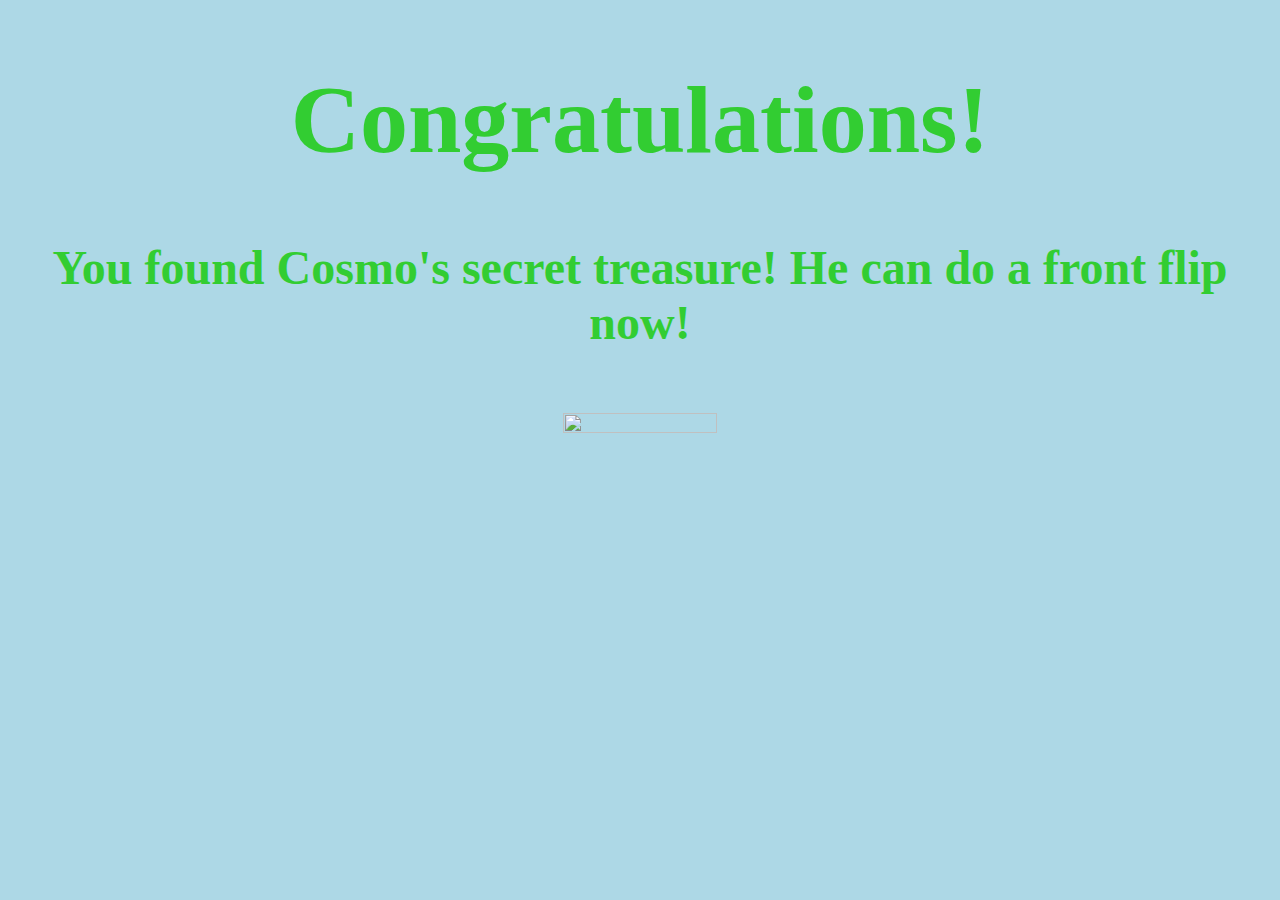
==== web9.html @ 99554c43 "Add files via upload" ====
<!DOCTYPE html>
<html>
<head>
<link rel="stylesheet" href="style.css">
<title>COSMO TREASURE HUNT</title>
<link rel="shortcut icon" href="https://i7.pngguru.com/preview/417/163/778/buried-treasure-stock-photography-chest-clip-art-box.jpg" />
</head>

<body>
<h1>Congratulations!</h1>
<h2>You found Cosmo's secret treasure! He can do a front flip now!<h2>
<div><img id="cosmo" src="https://www.cartoon-clipart.co/amp/images/cosmo.png"/></div>
</body>
</html>
---- style.css ----
body{
background-color:LightBlue;
text-align: center;
color:limegreen;
font-size:300%;
font-family: fantasy;
}

h2{
font-size: 100%}

#cosmo{
display: block;
margin-left: auto;
margin-right: auto;
width: 35%;
height: 35%;
}

#cosmo:hover{
transform: rotate(360deg);
transition-duration:2s;
}

.button1{
text-decoration:none;
float:right;
color:lightblue;
background-color:lightblue;
}


.button1:hover{
float:right;
padding:15px;
color:limegreen;
background-color:gold;
border-radius:20px;
}

#map{
height:500px;
}

#island{
float: left;
width: 25%;
height: 300px;
margin: 4%;
}

.button2{
text-decoration: none;
padding:15px;
color:limegreen;
background-color:gold;
border-radius:20px;
}

#treasure{
float: left;
width: 15%;
height: 200px;
}

#boom{
height: 500px;
width:25%;
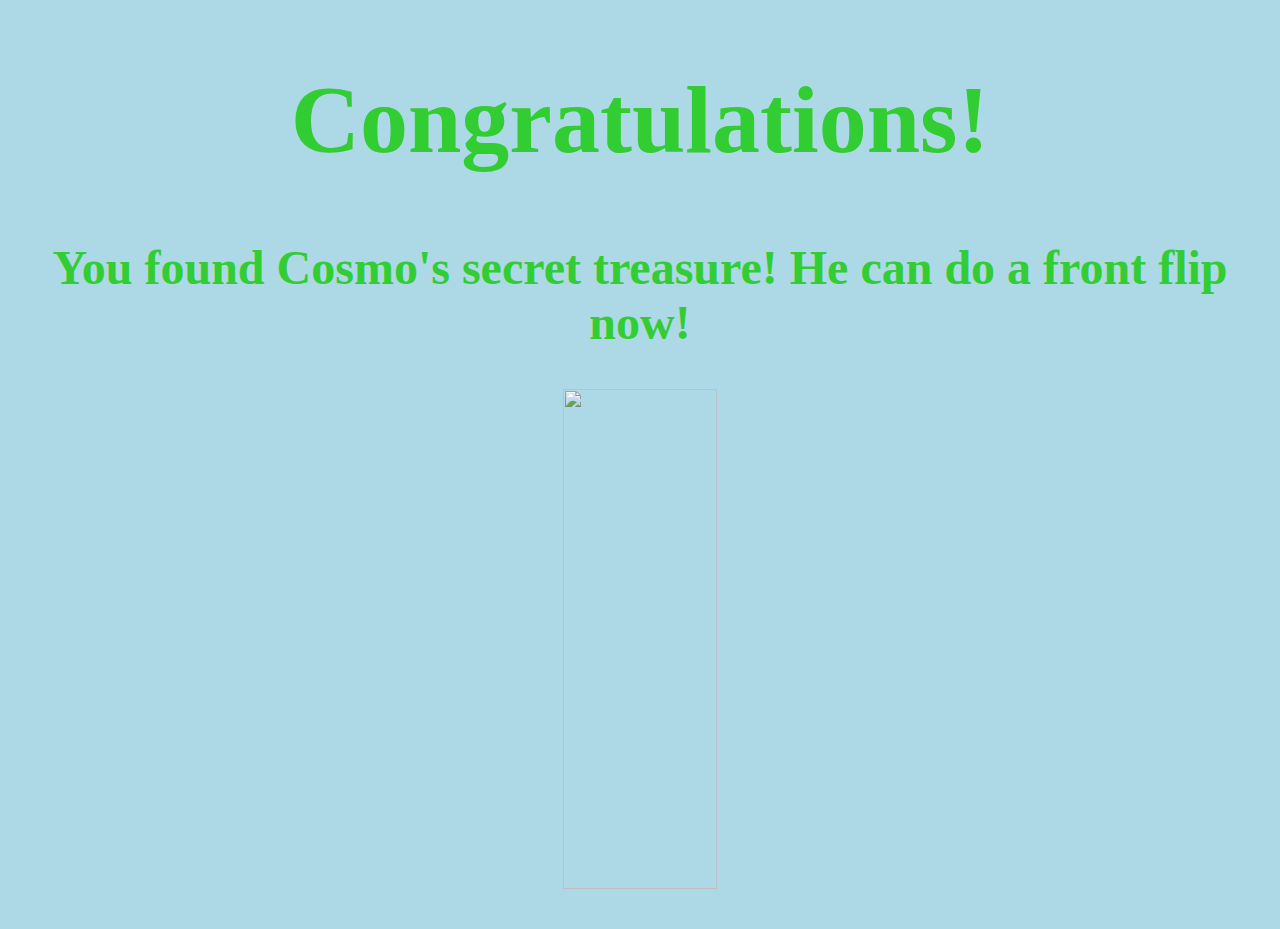
==== commit 34b1e3bd: "Update web9.html" ====
--- a/web9.html
+++ b/web9.html
@@ -3,7 +3,7 @@
 <head>
 <link rel="stylesheet" href="style.css">
 <title>COSMO TREASURE HUNT</title>
-<link rel="shortcut icon" href="https://i7.pngguru.com/preview/417/163/778/buried-treasure-stock-photography-chest-clip-art-box.jpg" />
+<link rel="shortcut icon" href="https://www.pngfind.com/pngs/m/535-5358469_happy-cosmo-tr420-fairly-odd-parents-transparent-hd.png" />
 </head>
 
 <body>
@@ -11,4 +11,4 @@
 <h2>You found Cosmo's secret treasure! He can do a front flip now!<h2>
 <div><img id="cosmo" src="https://www.cartoon-clipart.co/amp/images/cosmo.png"/></div>
 </body>
-</html>+</html>
--- a/style.css
+++ b/style.css
@@ -14,7 +14,7 @@
 margin-left: auto;
 margin-right: auto;
 width: 35%;
-height: 35%;
+height: 500px;
 }
 
 #cosmo:hover{
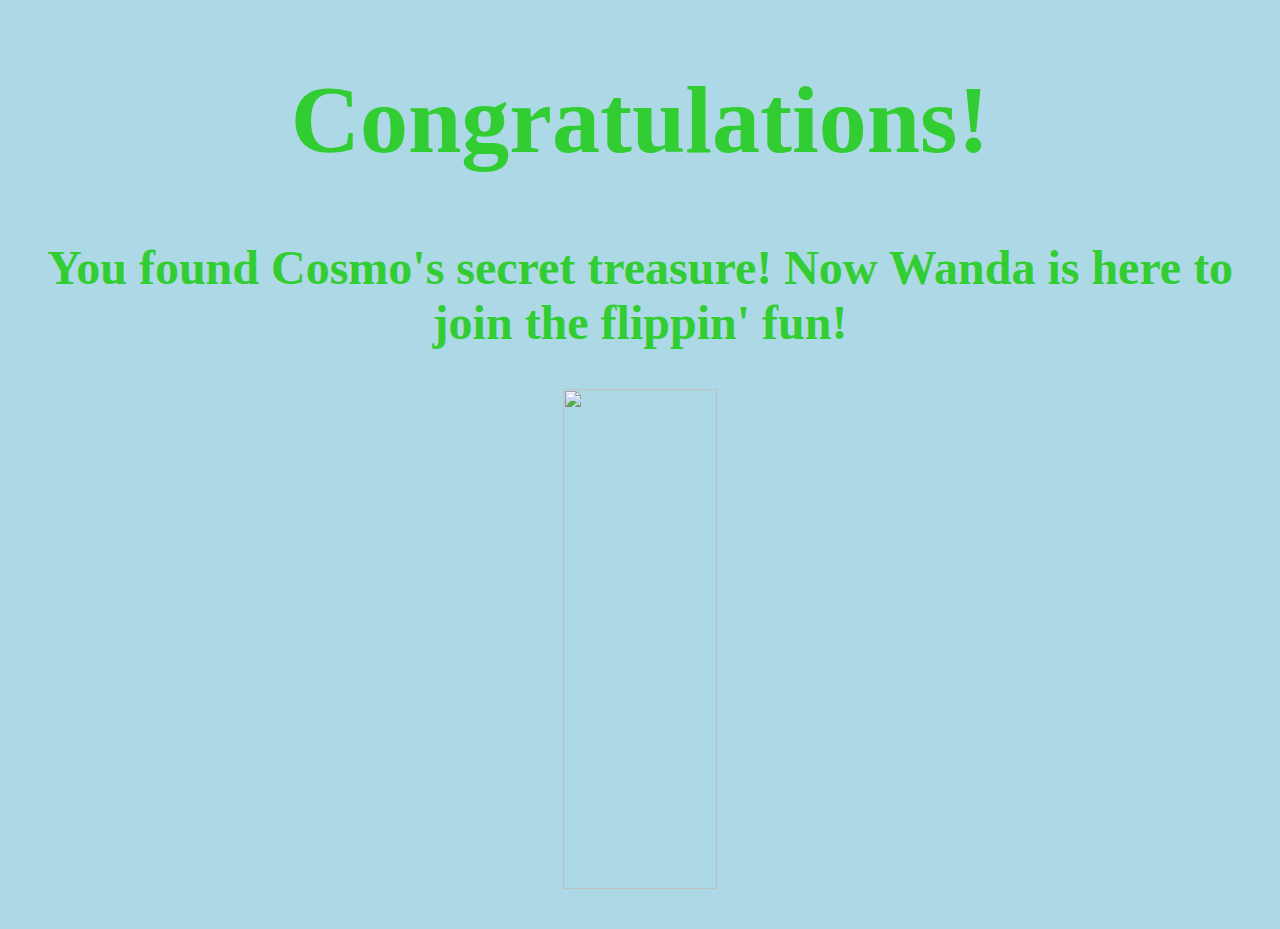
==== commit bf5c183e: "Update web9.html" ====
--- a/web9.html
+++ b/web9.html
@@ -8,7 +8,7 @@
 
 <body>
 <h1>Congratulations!</h1>
-<h2>You found Cosmo's secret treasure! He can do a front flip now!<h2>
-<div><img id="cosmo" src="https://www.cartoon-clipart.co/amp/images/cosmo.png"/></div>
+<h2>You found Cosmo's secret treasure! Now Wanda is here to join the flippin' fun!<h2>
+<div><img id="cosmo" src="https://www.stickpng.com/assets/images/5c70304f3ce41c0ef9f4bd4f.png"/></div>
 </body>
 </html>
